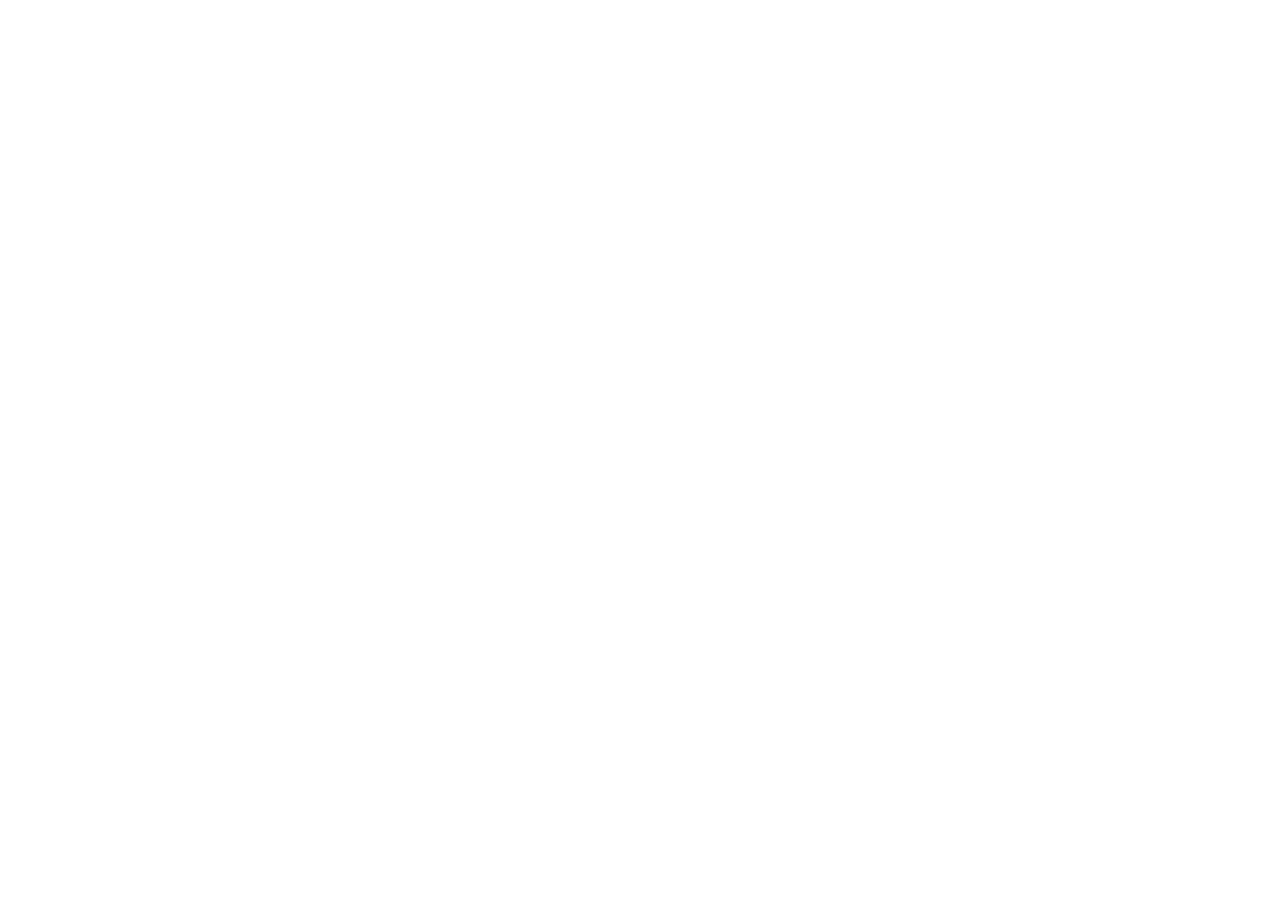
==== src/index.html @ 76819e03 "Add Starter Kit" ====
<!DOCTYPE html>
<html lang="es">
  <head>
    <meta charset="UTF-8" />
    <meta name="viewport" content="width=device-width, initial-scale=1" />
    <title>Adalab Web Starter Kit</title>
    <link href="https://fonts.googleapis.com/css?family=Roboto&display=swap" rel="stylesheet" />
    <link rel="stylesheet" href="./scss/main.scss" />
  </head>

  <body>

    

    <script src="./js/main.js"></script>
  </body>
</html>
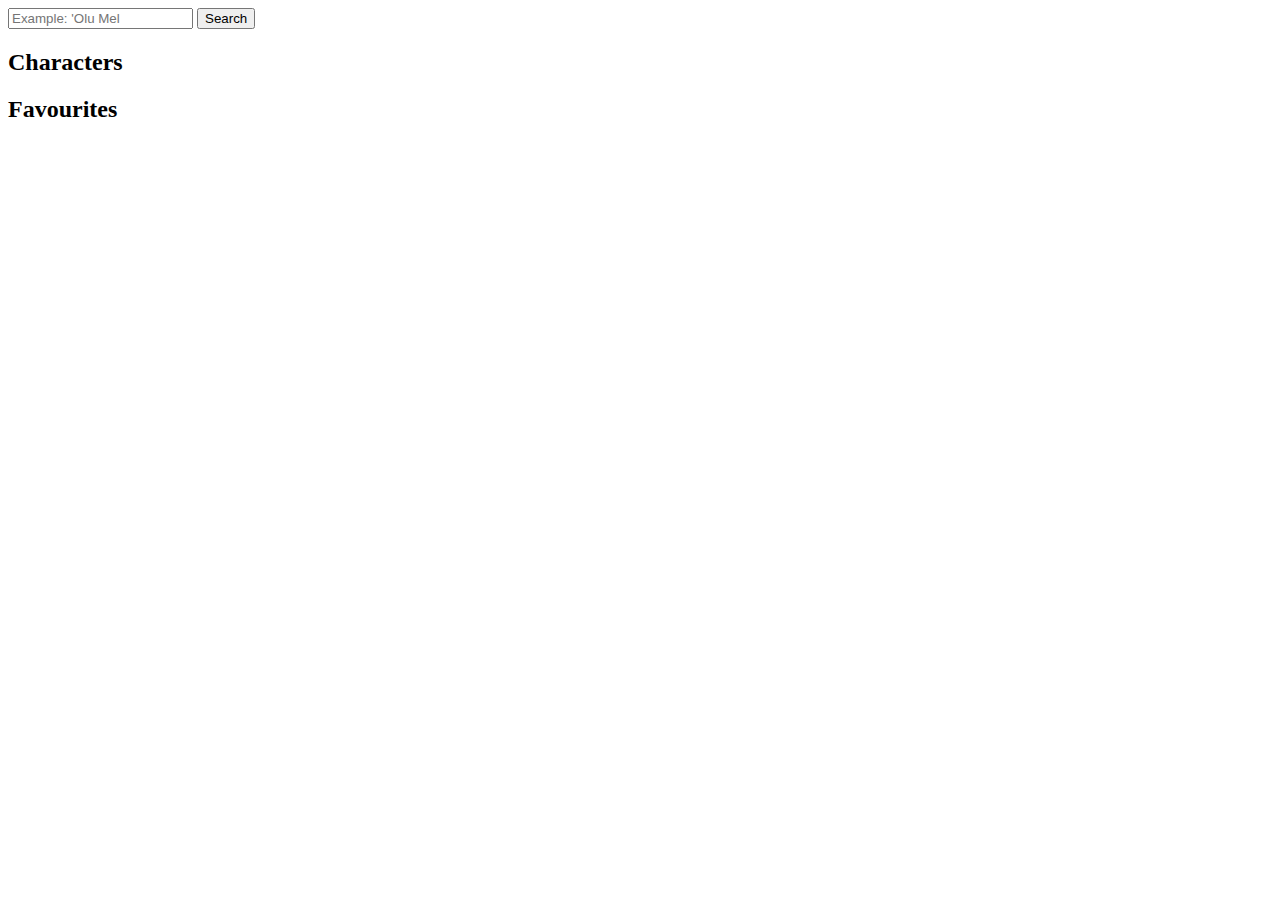
==== commit 087320be: "Display all elements and all favourite elements, but those repeated" ====
--- a/src/index.html
+++ b/src/index.html
@@ -10,7 +10,30 @@
 
   <body>
 
-    
+    <main class="main">
+      <section class="searchSection">
+        <form action="" class="form">
+          <input class="js__characterInput character__input" type="text" placeholder="Example: 'Olu Mel">
+          <input class="js__characterBtn character__btn" type="button" value="Search">
+        </form>
+      </section>
+      <section class="charactersSection">
+        <h2 class="charactersTitle">Characters</h2>
+        <ul class="js__characterList charactersList"></ul>
+      </section>
+      <section class="favouritesSection">
+        <h2 class="favouritesTitle">Favourites</h2>
+        <ul class="favouritesList">
+          
+        </ul>
+      </section>
+
+
+    </main>
+
+
+
+
 
     <script src="./js/main.js"></script>
   </body>
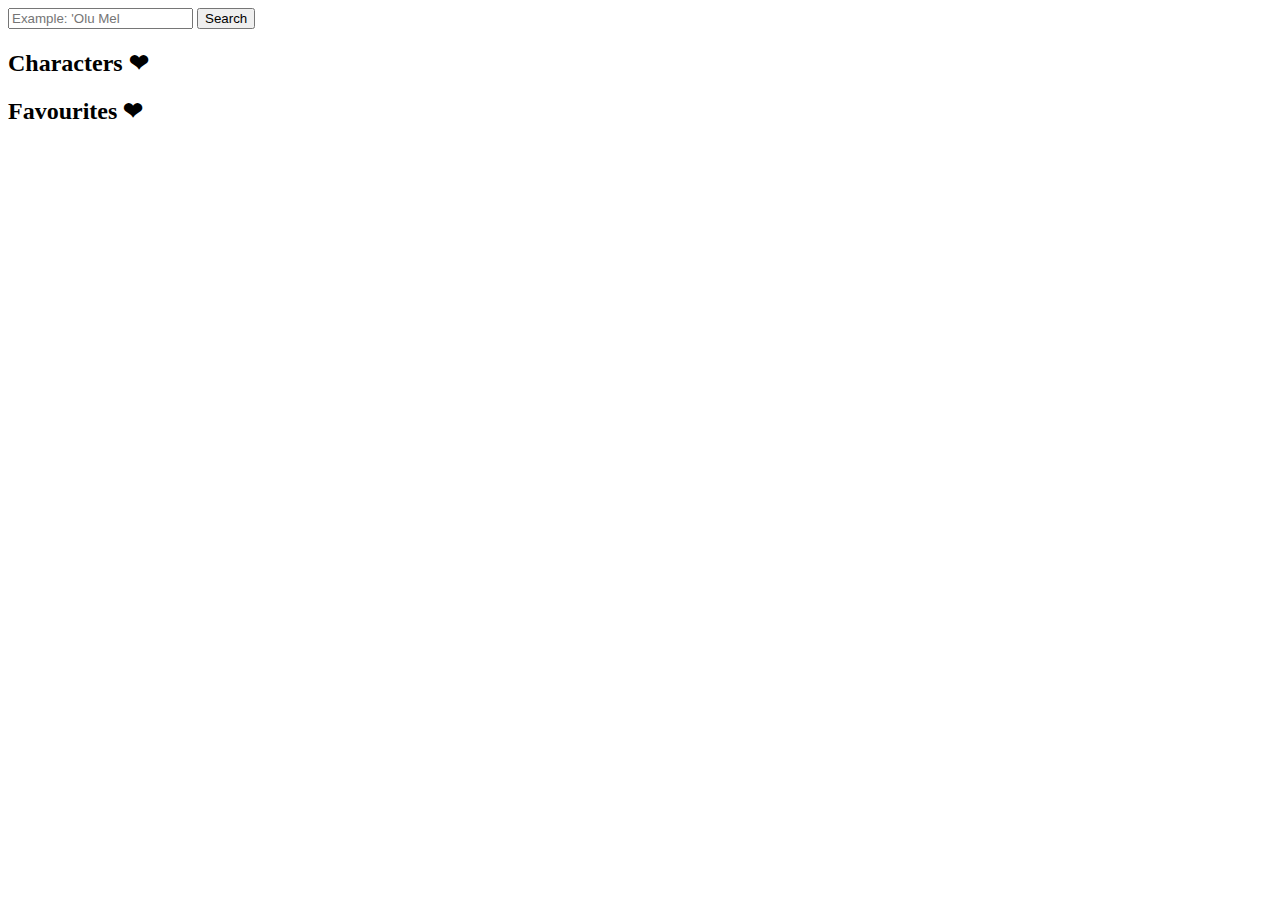
==== commit 745116bb: "Modidy header styles and add style to favouriteSection and characterSection" ====
--- a/src/index.html
+++ b/src/index.html
@@ -9,6 +9,8 @@
   </head>
 
   <body>
+    <header class="header">
+    </header>
 
     <main class="main">
       <section class="searchSection">
@@ -17,14 +19,16 @@
           <input class="js__characterBtn character__btn" type="button" value="Search">
         </form>
       </section>
-      <section class="charactersSection">
-        <h2 class="charactersTitle">Characters</h2>
-        <ul class="js__characterList charactersList"></ul>
-      </section>
-      <section class="favouritesSection">
-        <h2 class="favouritesTitle">Favourites</h2>
-        <ul class="favouritesList">
-          
+      <div class="sectionWrap">
+        <section class="charactersSection">
+          <h2 class="charactersTitle">Characters <span>&#10084;</span></h2>
+          <ul class="js__characterList charactersList"></ul>
+        </section>
+        <section class="favouritesSection">
+          <h2 class="favouritesTitle">Favourites <span>&#10084;</span></h2>
+          <ul class="favouritesList">
+      </div>
+
         </ul>
       </section>
 
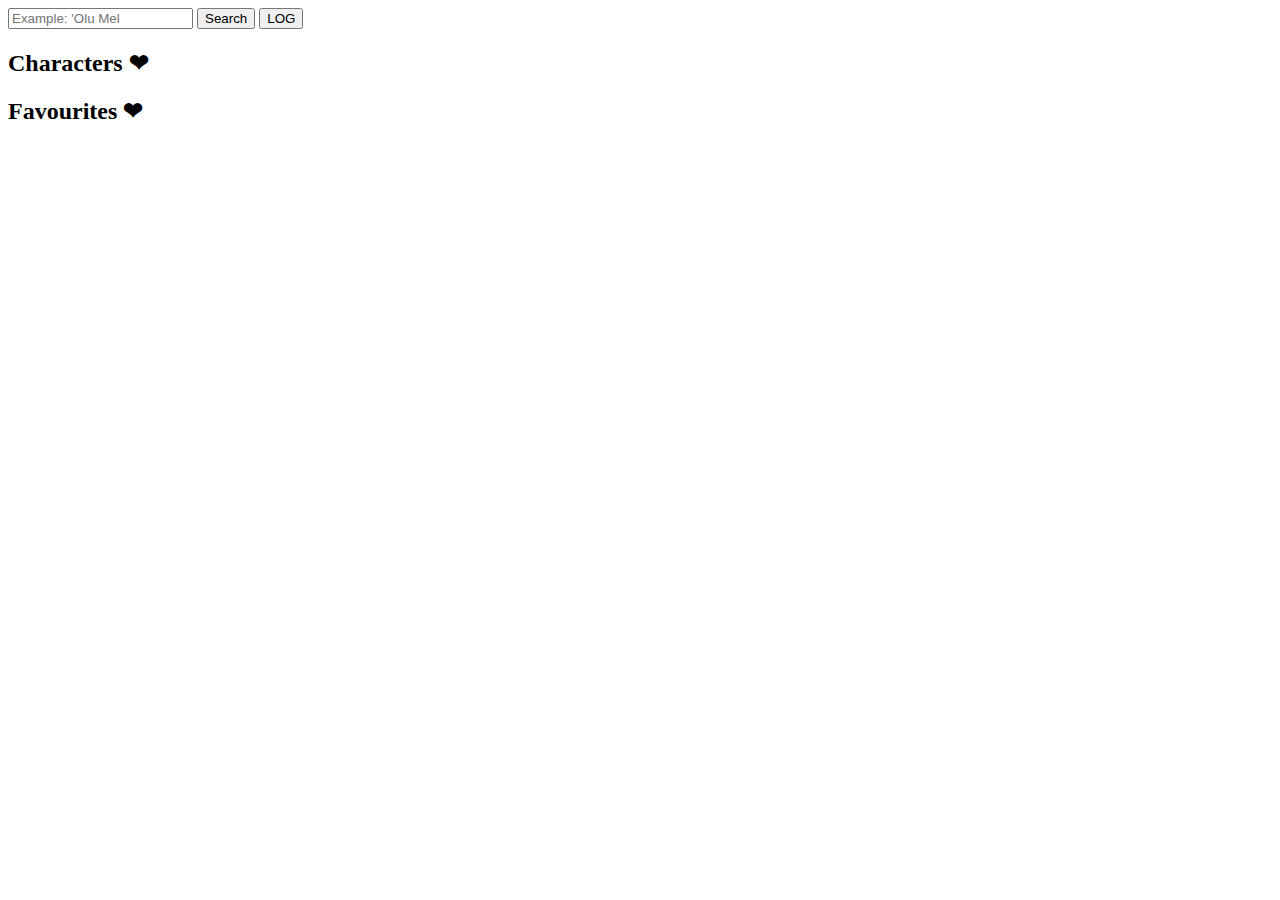
==== commit f0dbc6bf: "Add changes interview" ====
--- a/src/index.html
+++ b/src/index.html
@@ -3,7 +3,7 @@
   <head>
     <meta charset="UTF-8" />
     <meta name="viewport" content="width=device-width, initial-scale=1" />
-    <title>Adalab Web Starter Kit</title>
+    <title>Módulo 2: Ejercicio de evaluación final</title>
     <link href="https://fonts.googleapis.com/css?family=Roboto&display=swap" rel="stylesheet" />
     <link rel="stylesheet" href="./scss/main.scss" />
   </head>
@@ -13,20 +13,22 @@
     </header>
 
     <main class="main">
-      <section class="searchSection">
+      <section class="search__section">
         <form action="" class="form">
           <input class="js__characterInput character__input" type="text" placeholder="Example: 'Olu Mel">
           <input class="js__characterBtn character__btn" type="button" value="Search">
+          <input class="js__characterBtnFaves character__btn" type="button" value="LOG">
+
         </form>
       </section>
-      <div class="sectionWrap">
-        <section class="charactersSection">
-          <h2 class="charactersTitle">Characters <span>&#10084;</span></h2>
-          <ul class="js__characterList charactersList"></ul>
+      <div class="section__wrap">
+        <section class="characters__section">
+          <h2 class="characters__title">Characters <span>&#10084;</span></h2>
+          <ul class="js__characterList characters__list"></ul>
         </section>
-        <section class="favouritesSection">
-          <h2 class="favouritesTitle">Favourites <span>&#10084;</span></h2>
-          <ul class="favouritesList">
+        <section class="favourites__section">
+          <h2 class="favourites__title">Favourites <span>&#10084;</span></h2>
+          <ul class="favourites__list js__favouritesList">
       </div>
 
         </ul>
